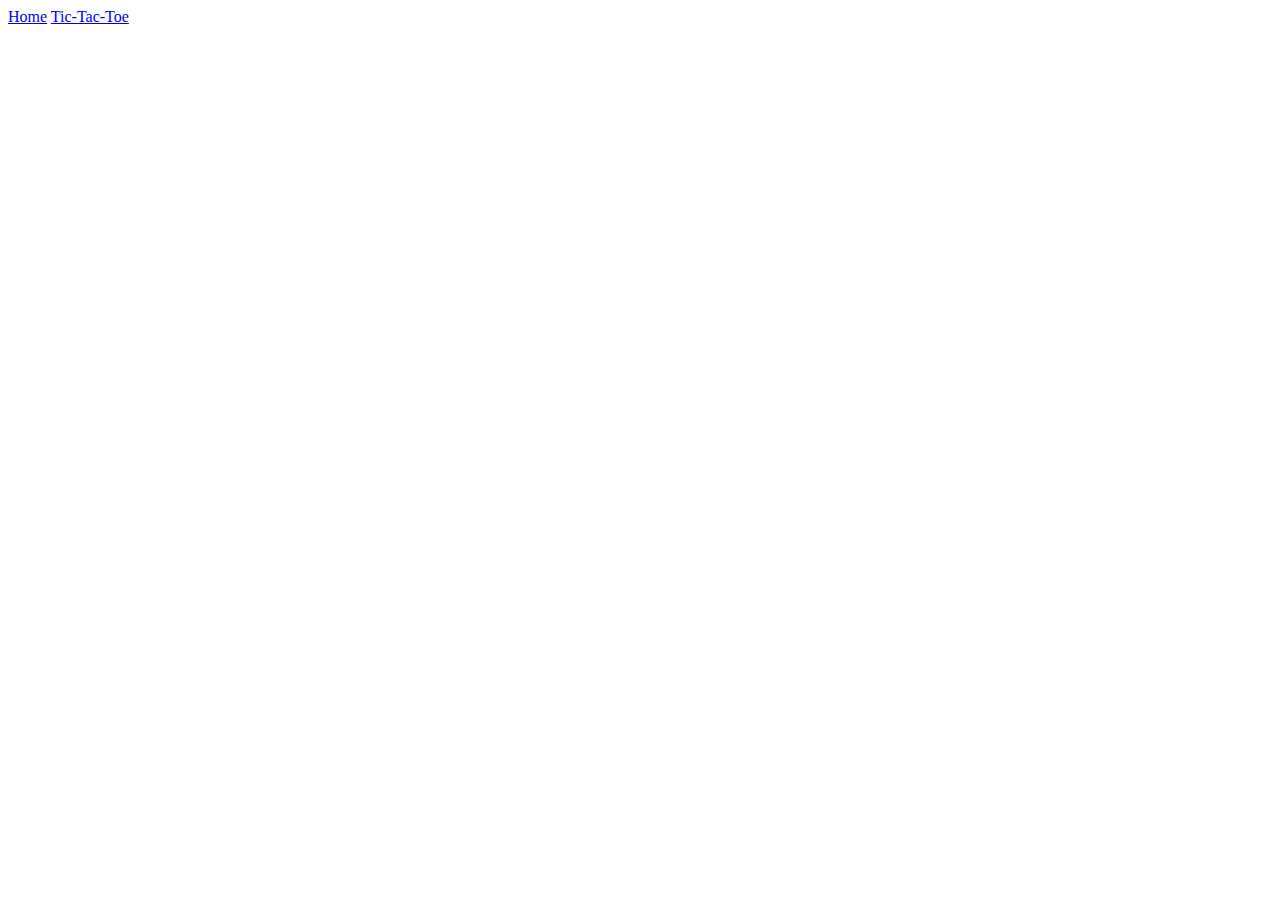
==== index.html @ 682431af "Setting up project" ====
<!DOCTYPE html>
<html lang="en">
<head>
    <meta charset="UTF-8">
    <meta http-equiv="X-UA-Compatible" content="IE=edge">
    <meta name="viewport" content="width=device-width, initial-scale=1.0">
    <title>Document</title>
</head>
<body>
    <div class="topnav">
        <a class="active" href="index.html">Home</a>
        <a href="tabs/tictactoe.html">Tic-Tac-Toe</a>
      </div>
</body>
</html>
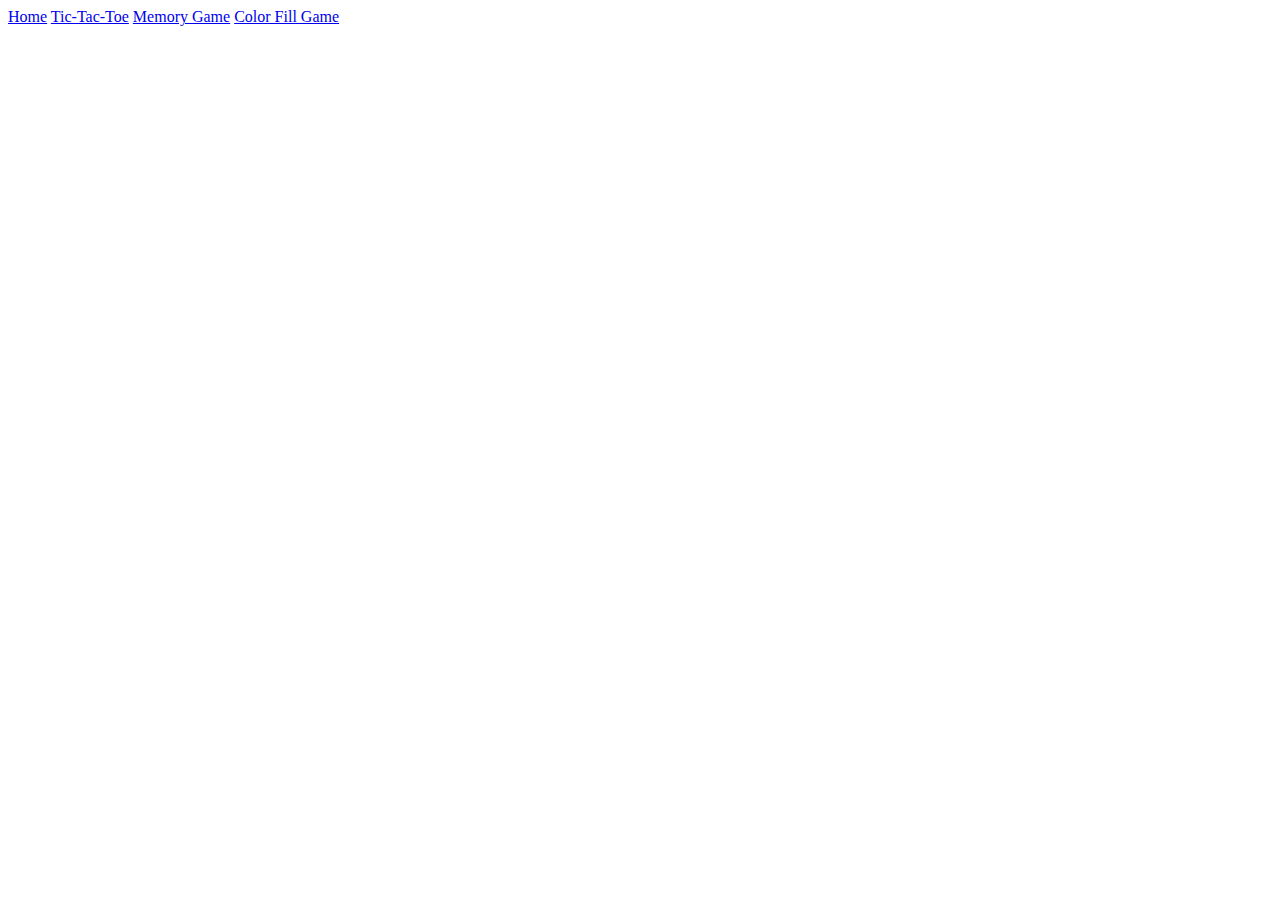
==== commit b0d71a14: "Added new games to index for Github pages" ====
--- a/index.html
+++ b/index.html
@@ -10,6 +10,8 @@
     <div class="topnav">
         <a class="active" href="index.html">Home</a>
         <a href="tabs/tictactoe.html">Tic-Tac-Toe</a>
+        <a href="tabs/memory.html">Memory Game</a>
+        <a href="tabs/colorfill.html">Color Fill Game</a>
       </div>
 </body>
 </html>